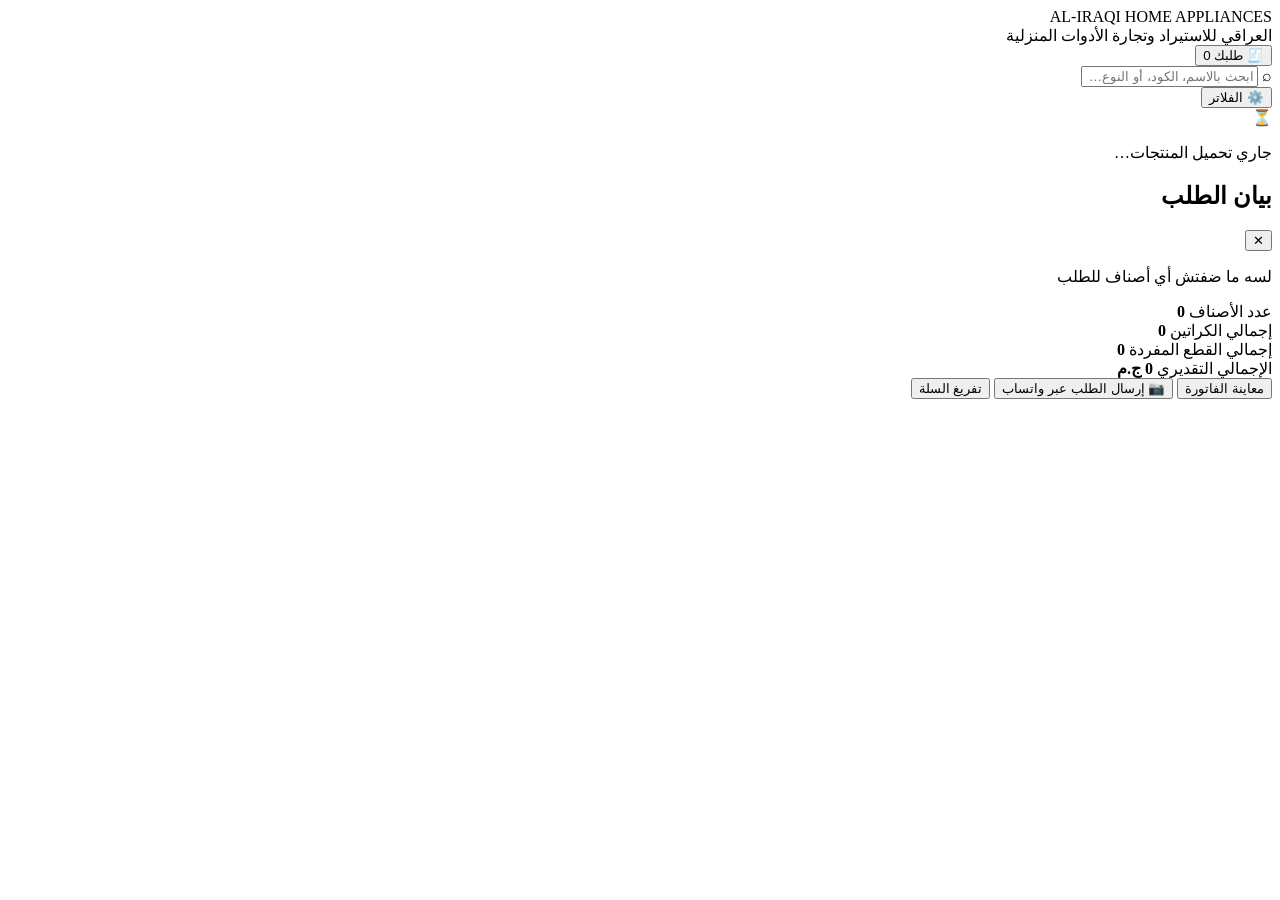
==== index (1).html @ b535e646 "Add files via upload" ====
<!DOCTYPE html>
<html lang="ar" dir="rtl">
<head>
<meta charset="UTF-8">
<meta name="viewport" content="width=device-width, initial-scale=1.0">
<meta name="description" content="كتالوج جملة إلكتروني لشركة العراقي للاستيراد وتجارة الأدوات المنزلية — تصفح المنتجات بالقطعة أو بالكرتونة واطلب مباشرة عبر واتساب.">
<title>AL-IRAQI HOME APPLIANCES | كتالوج الجملة</title>
<link rel="canonical" href="https://kareem2873.github.io/aliraqi-store/">
<meta property="og:type" content="website">
<meta property="og:locale" content="ar_EG">
<meta property="og:title" content="AL-IRAQI HOME APPLIANCES | كتالوج الجملة">
<meta property="og:description" content="كتالوج جملة إلكتروني لشركة العراقي للاستيراد وتجارة الأدوات المنزلية — تصفح المنتجات بالقطعة أو بالكرتونة واطلب مباشرة عبر واتساب.">
<meta property="og:url" content="https://kareem2873.github.io/aliraqi-store/">
<meta name="theme-color" content="#1b3a63">
<link rel="icon" href="data:image/svg+xml,%3Csvg xmlns='http://www.w3.org/2000/svg' viewBox='0 0 64 64'%3E%3Crect width='64' height='64' rx='14' fill='%231b3a63'/%3E%3Ctext x='32' y='43' font-size='30' font-weight='800' text-anchor='middle' font-family='Arial' fill='%23fff'%3EAI%3C/text%3E%3C/svg%3E">
<link rel="preconnect" href="https://fonts.googleapis.com">
<link rel="preconnect" href="https://fonts.gstatic.com" crossorigin>
<link href="https://fonts.googleapis.com/css2?family=Montserrat:wght@500;600;700;800&family=Cairo:wght@400;600;700;800&family=Tajawal:wght@400;500;700&display=swap" rel="stylesheet">
<link rel="stylesheet" href="style.css">
</head>
<body>

  <!-- ===== الهيدر ===== -->
  <header class="site-header">
    <div class="header-inner">
      <div class="brand">
        <div class="brand-en">AL-IRAQI <span>HOME APPLIANCES</span></div>
        <div class="brand-ar">العراقي للاستيراد وتجارة الأدوات المنزلية</div>
      </div>
      <button class="cart-btn" id="cartBtn" type="button" aria-label="سلة الطلب">
        <span class="cart-icon">🧾</span>
        <span class="cart-label">طلبك</span>
        <span class="cart-count" id="cartCount">0</span>
      </button>
    </div>

    <div class="control-bar">
      <div class="search-wrap">
        <span class="search-icon">⌕</span>
        <input type="text" id="searchInput" placeholder="ابحث بالاسم، الكود، أو النوع…" autocomplete="off" aria-label="ابحث عن المنتجات بالاسم، الكود، أو النوع">
      </div>
      <button class="filters-toggle" id="filtersToggle" type="button" aria-expanded="false" aria-controls="filtersRow">
        <span class="filters-toggle-icon">⚙️</span>
        <span>الفلاتر</span>
        <span class="filters-toggle-dot" id="filtersToggleDot" hidden></span>
      </button>
    </div>

    <div class="filters-row" id="filtersRow" hidden>
      <div class="dropdown-filter" id="categoryDropdown">
        <button class="dropdown-toggle" id="categoryToggle" type="button" aria-haspopup="listbox" aria-expanded="false" aria-controls="categoryMenu">
          <span class="dropdown-icon">📂</span>
          <span class="dropdown-label" id="categoryLabel">كل الأقسام</span>
          <span class="dropdown-arrow">▾</span>
        </button>
        <ul class="dropdown-menu" id="categoryMenu" role="listbox" hidden>
          <!-- تُبنى تلقائياً من الأصناف -->
        </ul>
      </div>

      <select id="sortSelect" class="sort-select" aria-label="ترتيب المنتجات">
        <option value="default">الترتيب الافتراضي</option>
        <option value="price-asc">السعر: من الأقل للأعلى</option>
        <option value="price-desc">السعر: من الأعلى للأقل</option>
        <option value="newest">الأحدث أولاً</option>
      </select>
    </div>
  </header>

  <!-- ===== حالة التحميل ===== -->
  <div class="empty-state" id="loadingState">
    <span>⏳</span>
    <p>جاري تحميل المنتجات…</p>
  </div>

  <!-- ===== حالة فشل التحميل ===== -->
  <div class="empty-state" id="loadErrorState" hidden>
    <span>⚠️</span>
    <p>تعذر تحميل المنتجات. تحقق من الاتصال وحاول مرة أخرى.</p>
    <button id="retryLoadBtn" type="button">إعادة المحاولة</button>
  </div>

  <!-- ===== حالة عدم وجود منتجات في المصدر ===== -->
  <div class="empty-state" id="noProductsState" hidden>
    <span>📦</span>
    <p>لا توجد منتجات متاحة حالياً.</p>
  </div>

  <!-- ===== حالة عدم توفر نتائج بحث ===== -->
  <div class="empty-state" id="emptyState" hidden>
    <span>📭</span>
    <p>مفيش أصناف مطابقة للبحث ده</p>
    <button id="resetFilters" type="button">إلغاء الفلاتر</button>
  </div>

  <!-- ===== شبكة المنتجات ===== -->
  <main class="catalog-grid" id="catalogGrid" aria-live="polite" hidden></main>

  <!-- ===== قالب كارت المنتج (يُستنسخ بالجافاسكريبت) ===== -->
  <template id="cardTemplate">
    <article class="product-card">
      <div class="card-media">
        <img class="card-img" src="" alt="" loading="lazy" decoding="async">
        <div class="gallery-nav" hidden>
          <button type="button" class="gallery-arrow prev" aria-label="الصورة السابقة">‹</button>
          <button type="button" class="gallery-arrow next" aria-label="الصورة التالية">›</button>
        </div>
        <span class="gallery-counter" dir="ltr">1 / 1</span>
        <div class="card-badges" hidden></div>
        <span class="carton-stamp"><b class="qty-num"></b><small>قطعة/كرتونة</small></span>
        <span class="avail-flag"></span>
      </div>
      <div class="card-body">
        <h3 class="card-name"></h3>
        <div class="card-meta-row">
          <span class="card-itemid"></span>
          <span class="card-category"></span>
        </div>
        <p class="card-desc"></p>

        <!-- مفتاح الاختيار بين القطعة والكرتونة -->
        <div class="unit-switch" role="group" aria-label="طريقة الشراء">
          <button type="button" class="unit-btn" data-unit="piece">بالقطعة</button>
          <button type="button" class="unit-btn active" data-unit="carton">بالكرتونة</button>
        </div>

        <div class="card-footer">
          <div class="price-tag">
            <span class="price-value"></span>
            <small class="price-unit-label">للكرتونة</small>
          </div>
          <div class="qty-stepper">
            <button class="step-btn minus" type="button" aria-label="تقليل">−</button>
            <input type="number" class="qty-input" value="1" min="1" step="1" inputmode="numeric" aria-label="الكمية">
            <button class="step-btn plus" type="button" aria-label="زيادة">+</button>
          </div>
        </div>

        <div class="line-total">
          <span>الإجمالي</span>
          <b class="line-total-value"></b>
        </div>

        <div class="card-actions">
          <button class="btn-add" type="button">أضف للطلب</button>
          <button class="btn-whatsapp" type="button">اطلب عبر واتساب</button>
        </div>
      </div>
    </article>
  </template>

  <!-- ===== لايت بوكس الصورة ===== -->
  <div class="lightbox" id="lightbox" hidden role="dialog" aria-modal="true" aria-label="تكبير صورة المنتج">
    <button class="lightbox-close" id="lightboxClose" type="button" aria-label="إغلاق">✕</button>
    <button class="lightbox-arrow prev" id="lightboxPrev" type="button" aria-label="الصورة السابقة" hidden>‹</button>
    <img id="lightboxImg" src="" alt="" loading="lazy" decoding="async">
    <button class="lightbox-arrow next" id="lightboxNext" type="button" aria-label="الصورة التالية" hidden>›</button>
    <span class="lightbox-counter" id="lightboxCounter" hidden></span>
  </div>

  <!-- ===== سلة الطلب (منزلقة) ===== -->
  <aside class="cart-panel" id="cartPanel" aria-hidden="true" role="dialog" aria-modal="true" aria-label="بيان الطلب">
    <div class="cart-header">
      <h2>بيان الطلب</h2>
      <button id="cartClose" type="button" aria-label="إغلاق السلة">✕</button>
    </div>
    <div class="cart-items" id="cartItems">
      <p class="cart-empty-msg">لسه ما ضفتش أي أصناف للطلب</p>
    </div>
    <div class="cart-summary">
      <div class="cart-total-row">
        <span>عدد الأصناف</span>
        <b id="cartTotalItems">0</b>
      </div>
      <div class="cart-total-row">
        <span>إجمالي الكراتين</span>
        <b id="cartTotalCartons">0</b>
      </div>
      <div class="cart-total-row">
        <span>إجمالي القطع المفردة</span>
        <b id="cartTotalPieces">0</b>
      </div>
      <div class="cart-total-row cart-total-price">
        <span>الإجمالي التقديري</span>
        <b id="cartTotalPrice">0 ج.م</b>
      </div>
      <button class="btn-invoice" id="invoiceBtn" type="button">معاينة الفاتورة</button>
      <button class="btn-checkout" id="checkoutBtn" type="button">📷 إرسال الطلب عبر واتساب</button>
      <button class="btn-clear-cart" id="clearCartBtn" type="button">تفريغ السلة</button>
    </div>
  </aside>

  <!-- ===== الفاتورة / بيان الطلب (معاينة + طباعة) ===== -->
  <div class="invoice-modal" id="invoiceModal" hidden role="dialog" aria-modal="true" aria-label="فاتورة الطلب">
    <div class="inv-customer-edit">
      <div class="inv-customer-title">بيانات العميل <small>(اختيارية — بتظهر في الفاتورة)</small></div>
      <div class="inv-customer-fields">
        <input type="text" id="customerName" maxlength="60" placeholder="اسم العميل / المحل" autocomplete="name" aria-label="اسم العميل (اختياري)">
        <input type="tel" id="customerPhone" maxlength="20" inputmode="tel" placeholder="رقم الواتساب (مثال: 01012345678)" autocomplete="tel" aria-label="رقم واتساب العميل (اختياري)" aria-describedby="customerPhoneHint">
      </div>
      <small class="field-hint" id="customerPhoneHint" hidden></small>
    </div>
    <div class="invoice-toolbar">
      <button type="button" class="inv-btn primary" id="invoicePdfBtn">⬇️ تحميل PDF</button>
      <button type="button" class="inv-btn whatsapp" id="invoiceWhatsappBtn">📷 إرسال كصورة عبر واتساب</button>
      <button type="button" class="inv-btn" id="invoiceCloseBtn">إغلاق</button>
    </div>
    <div class="invoice-sheet" id="invoiceDoc"></div>
  </div>

  <!-- طبقة التعتيم: مخفية تماماً لحد ما السلة تتفتح -->
  <div class="cart-overlay" id="cartOverlay" hidden></div>

  <!-- ===== إشعارات سريعة (Toast) ===== -->
  <div class="toast-container" id="toastContainer" role="status" aria-live="polite" aria-atomic="true"></div>

  <script src="https://cdnjs.cloudflare.com/ajax/libs/PapaParse/5.4.1/papaparse.min.js"></script>
  <script src="https://cdnjs.cloudflare.com/ajax/libs/html2canvas/1.4.1/html2canvas.min.js"></script>
  <script src="https://cdnjs.cloudflare.com/ajax/libs/jspdf/2.5.1/jspdf.umd.min.js"></script>
  <script src="script.js"></script>
</body>
</html>
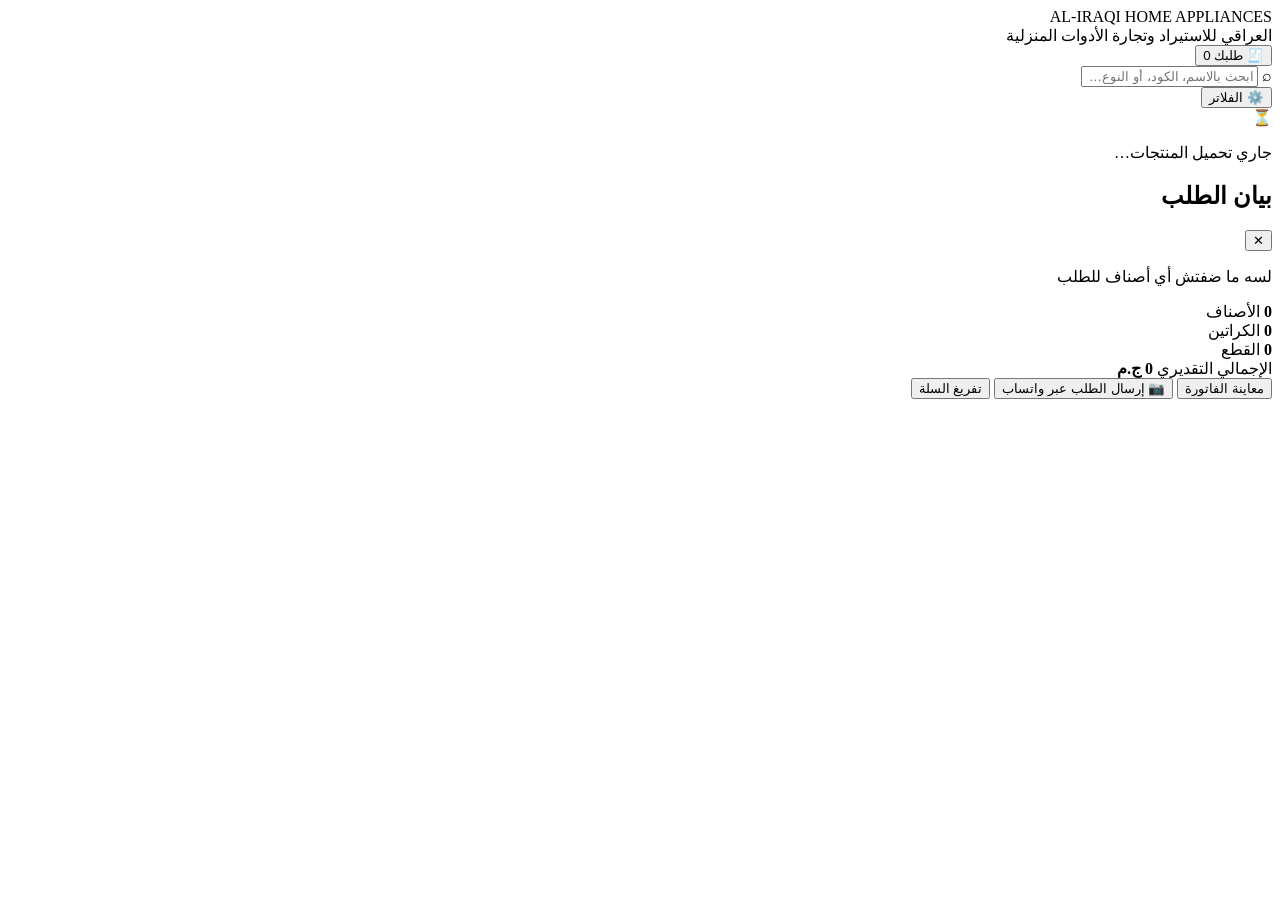
==== commit 2c537229: "Add files via upload" ====
--- a/index (1).html
+++ b/index (1).html
@@ -168,31 +168,35 @@
       <p class="cart-empty-msg">لسه ما ضفتش أي أصناف للطلب</p>
     </div>
     <div class="cart-summary">
-      <div class="cart-total-row">
-        <span>عدد الأصناف</span>
-        <b id="cartTotalItems">0</b>
-      </div>
-      <div class="cart-total-row">
-        <span>إجمالي الكراتين</span>
-        <b id="cartTotalCartons">0</b>
-      </div>
-      <div class="cart-total-row">
-        <span>إجمالي القطع المفردة</span>
-        <b id="cartTotalPieces">0</b>
-      </div>
-      <div class="cart-total-row cart-total-price">
+      <div class="cart-stats">
+        <div class="cart-stat">
+          <b id="cartTotalItems">0</b>
+          <span>الأصناف</span>
+        </div>
+        <div class="cart-stat">
+          <b id="cartTotalCartons">0</b>
+          <span>الكراتين</span>
+        </div>
+        <div class="cart-stat">
+          <b id="cartTotalPieces">0</b>
+          <span>القطع</span>
+        </div>
+      </div>
+      <div class="cart-grand-total">
         <span>الإجمالي التقديري</span>
         <b id="cartTotalPrice">0 ج.م</b>
       </div>
-      <button class="btn-invoice" id="invoiceBtn" type="button">معاينة الفاتورة</button>
-      <button class="btn-checkout" id="checkoutBtn" type="button">📷 إرسال الطلب عبر واتساب</button>
-      <button class="btn-clear-cart" id="clearCartBtn" type="button">تفريغ السلة</button>
+      <div class="cart-summary-actions">
+        <button class="btn-invoice" id="invoiceBtn" type="button">معاينة الفاتورة</button>
+        <button class="btn-checkout" id="checkoutBtn" type="button">📷 إرسال الطلب عبر واتساب</button>
+        <button class="btn-clear-cart" id="clearCartBtn" type="button">تفريغ السلة</button>
+      </div>
     </div>
   </aside>
 
   <!-- ===== الفاتورة / بيان الطلب (معاينة + طباعة) ===== -->
   <div class="invoice-modal" id="invoiceModal" hidden role="dialog" aria-modal="true" aria-label="فاتورة الطلب">
-    <div class="inv-customer-edit">
+    <div class="inv-customer-edit" id="invCustomerEdit">
       <div class="inv-customer-title">بيانات العميل <small>(اختيارية — بتظهر في الفاتورة)</small></div>
       <div class="inv-customer-fields">
         <input type="text" id="customerName" maxlength="60" placeholder="اسم العميل / المحل" autocomplete="name" aria-label="اسم العميل (اختياري)">
@@ -200,12 +204,28 @@
       </div>
       <small class="field-hint" id="customerPhoneHint" hidden></small>
     </div>
-    <div class="invoice-toolbar">
+    <div class="invoice-toolbar" id="invoiceToolbar">
       <button type="button" class="inv-btn primary" id="invoicePdfBtn">⬇️ تحميل PDF</button>
       <button type="button" class="inv-btn whatsapp" id="invoiceWhatsappBtn">📷 إرسال كصورة عبر واتساب</button>
       <button type="button" class="inv-btn" id="invoiceCloseBtn">إغلاق</button>
     </div>
     <div class="invoice-sheet" id="invoiceDoc"></div>
+
+    <!-- شاشة المشاركة: بتظهر بدل الفاتورة لما تدوس "إرسال كصورة عبر واتساب" -->
+    <div class="invoice-share-view" id="invoiceShareView" hidden>
+      <div class="share-header">
+        <button type="button" class="share-back" id="shareBackBtn">→ رجوع للفاتورة</button>
+        <h3>مشاركة الفاتورة عبر واتساب</h3>
+      </div>
+      <div class="share-image-wrap">
+        <img id="shareInvoiceImg" alt="صورة الفاتورة" src="">
+      </div>
+      <div class="share-actions">
+        <button type="button" class="inv-btn primary" id="shareCopyBtn">📋 نسخ صورة الفاتورة</button>
+        <button type="button" class="inv-btn whatsapp" id="shareWhatsappBtn" disabled>📲 فتح واتساب والصق الصورة</button>
+      </div>
+      <p class="share-hint" id="shareHint">انسخ الصورة الأول، وبعدين هيتفعّل زر واتساب — افتحه واعمل لصق (Paste) للصورة في المحادثة.</p>
+    </div>
   </div>
 
   <!-- طبقة التعتيم: مخفية تماماً لحد ما السلة تتفتح -->
